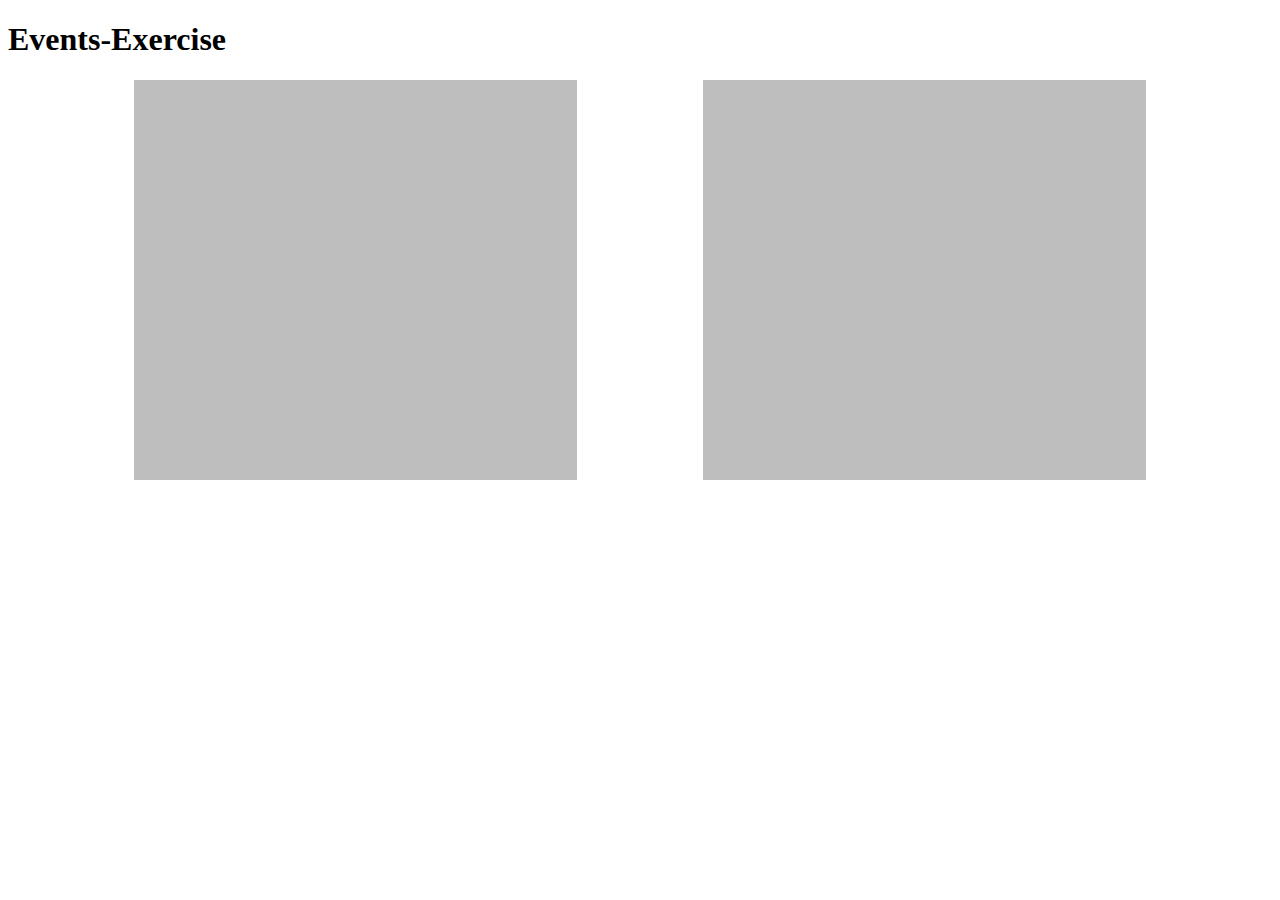
==== A02_EventInspector/index.html @ 1a373e92 "a02v1" ====
<!DOCTYPE html>
<html lang="en">
<head>
    <meta charset="UTF-8">
    <meta http-equiv="X-UA-Compatible" content="IE=edge">
    <meta name="viewport" content="width=device-width, initial-scale=1.0">
    <title>Document</title>
    <link rel="stylesheet" href="./style.css">
</head>
<body>
    <h1>Events-Exercise</h1>
    <div id="div0"></div>
    <div id="div1"></div>
    <span></span>
</body>
</html>
---- A02_EventInspector/style.css ----
div {
    height: 400px;
    width: 35%;
    background-color: rgb(190, 190, 190);
    position: relative;
}

#div0 {
    float: left;
    margin-left: 10%;
    
}

#div1 {
    float: right;
    margin-right: 10%;
}
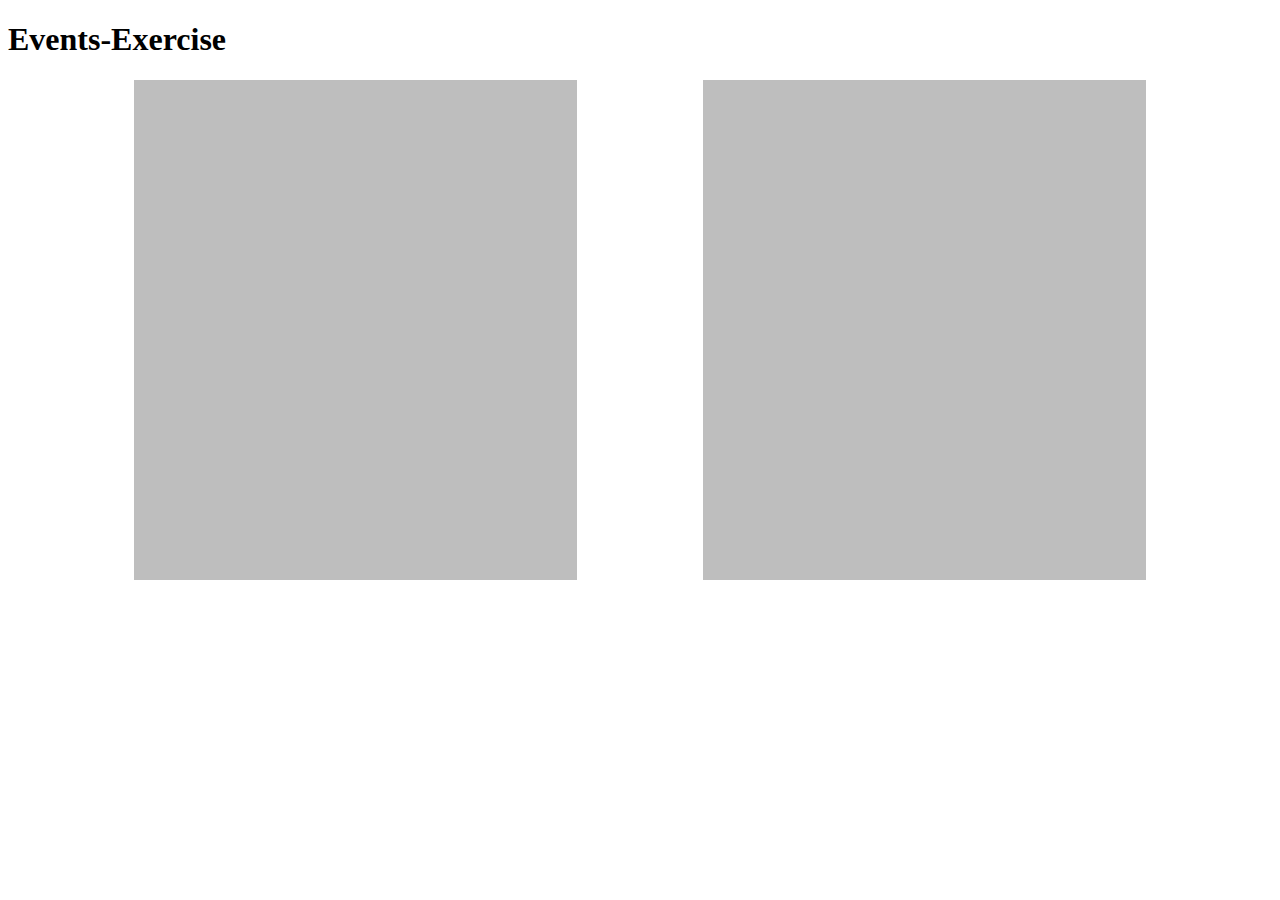
==== commit 70cfdb20: "a02v2" ====
--- a/A02_EventInspector/index.html
+++ b/A02_EventInspector/index.html
@@ -6,11 +6,16 @@
     <meta name="viewport" content="width=device-width, initial-scale=1.0">
     <title>Document</title>
     <link rel="stylesheet" href="./style.css">
+    <script src="./script.js"></script>
 </head>
 <body>
     <h1>Events-Exercise</h1>
     <div id="div0"></div>
     <div id="div1"></div>
-    <span></span>
+    <span id="mouseText">
+        <p id="x"></p>
+        <p id="y"></p>
+        <p id="object"></p>
+    </span>
 </body>
 </html>--- a/A02_EventInspector/style.css
+++ b/A02_EventInspector/style.css
@@ -1,5 +1,5 @@
 div {
-    height: 400px;
+    height: 500px;
     width: 35%;
     background-color: rgb(190, 190, 190);
     position: relative;
@@ -14,4 +14,5 @@
 #div1 {
     float: right;
     margin-right: 10%;
-}+}
+
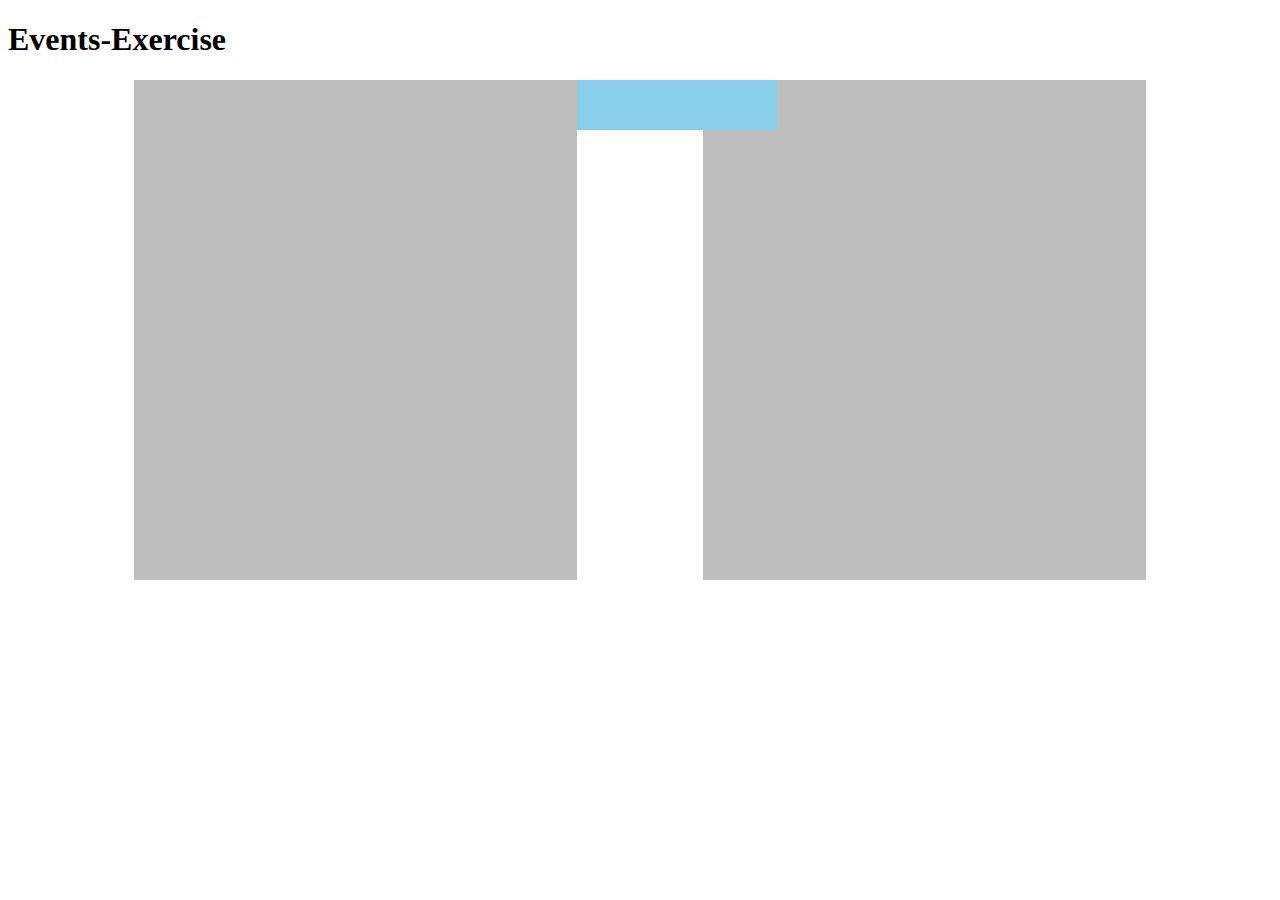
==== commit ce35e7b2: "a02v4" ====
--- a/A02_EventInspector/index.html
+++ b/A02_EventInspector/index.html
@@ -12,10 +12,6 @@
     <h1>Events-Exercise</h1>
     <div id="div0"></div>
     <div id="div1"></div>
-    <span id="mouseText">
-        <p id="x"></p>
-        <p id="y"></p>
-        <p id="object"></p>
-    </span>
+    <span id="mouseText"></span>
 </body>
 </html>--- a/A02_EventInspector/style.css
+++ b/A02_EventInspector/style.css
@@ -16,3 +16,10 @@
     margin-right: 10%;
 }
 
+#mouseText {
+    position: fixed;
+    z-index: 3;
+    height: 50px;
+    width: 200px;
+    background-color: skyblue;
+}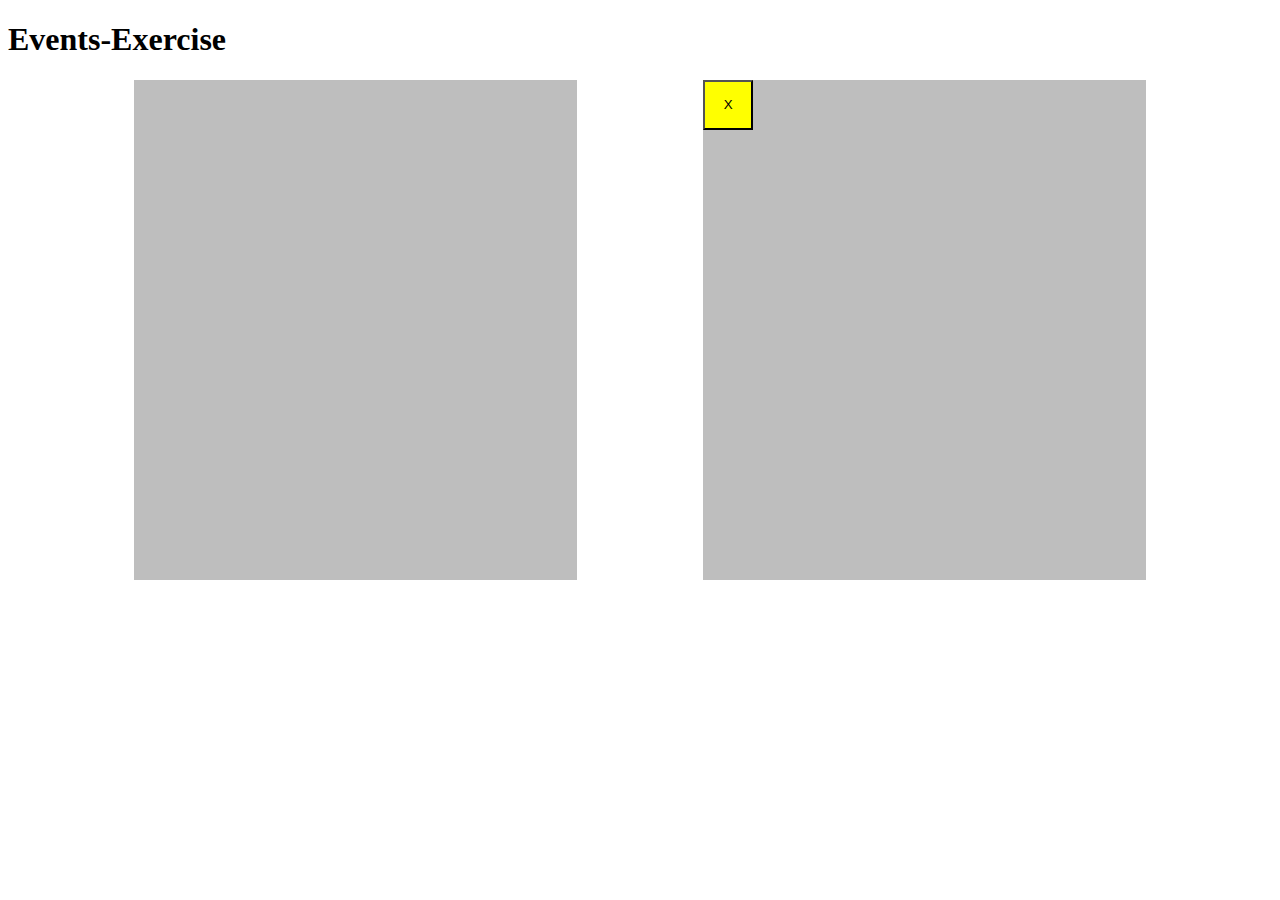
==== commit e5a389a3: "a02v5" ====
--- a/A02_EventInspector/index.html
+++ b/A02_EventInspector/index.html
@@ -11,7 +11,7 @@
 <body>
     <h1>Events-Exercise</h1>
     <div id="div0"></div>
-    <div id="div1"></div>
+    <div id="div1"><button>X</button></div>
     <span id="mouseText"></span>
 </body>
 </html>--- a/A02_EventInspector/style.css
+++ b/A02_EventInspector/style.css
@@ -22,4 +22,11 @@
     height: 50px;
     width: 200px;
     background-color: skyblue;
+    display: none;
+}
+
+button {
+    background-color: yellow;
+    height: 50px;
+    width: 50px;
 }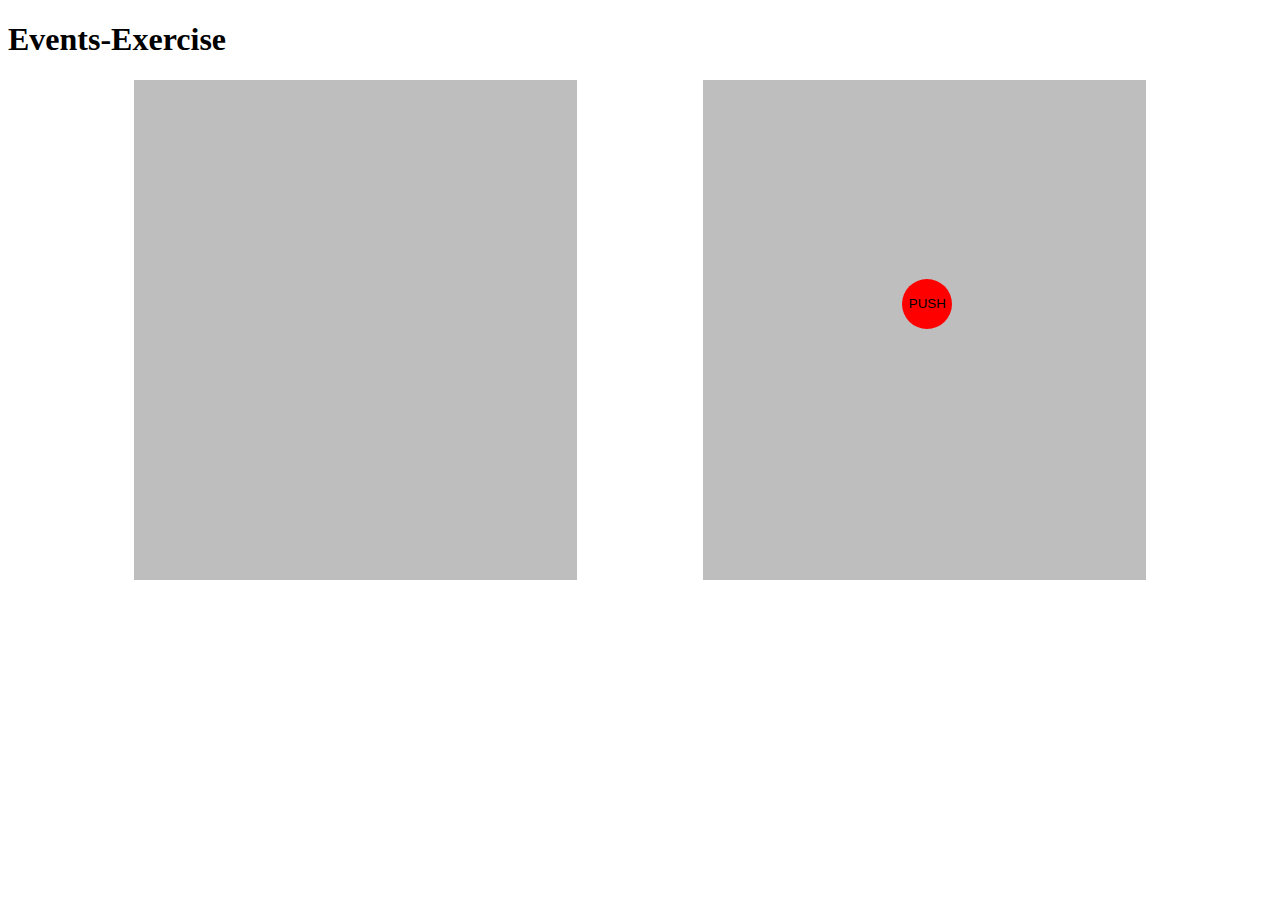
==== commit 4c5d6ecd: "a02v6" ====
--- a/A02_EventInspector/index.html
+++ b/A02_EventInspector/index.html
@@ -11,7 +11,7 @@
 <body>
     <h1>Events-Exercise</h1>
     <div id="div0"></div>
-    <div id="div1"><button>X</button></div>
+    <div id="div1"><button>PUSH</button></div>
     <span id="mouseText"></span>
 </body>
 </html>--- a/A02_EventInspector/style.css
+++ b/A02_EventInspector/style.css
@@ -26,7 +26,18 @@
 }
 
 button {
-    background-color: yellow;
+    background-color: red;
     height: 50px;
     width: 50px;
+    margin-left: 45%;
+    margin-right: 45%;
+    margin-top: 45%;
+    margin-bottom: 45%;
+    position: absolute;
+    border: none;
+    border-radius: 50px;
+}
+
+button:hover {
+    scale: 1.1;
 }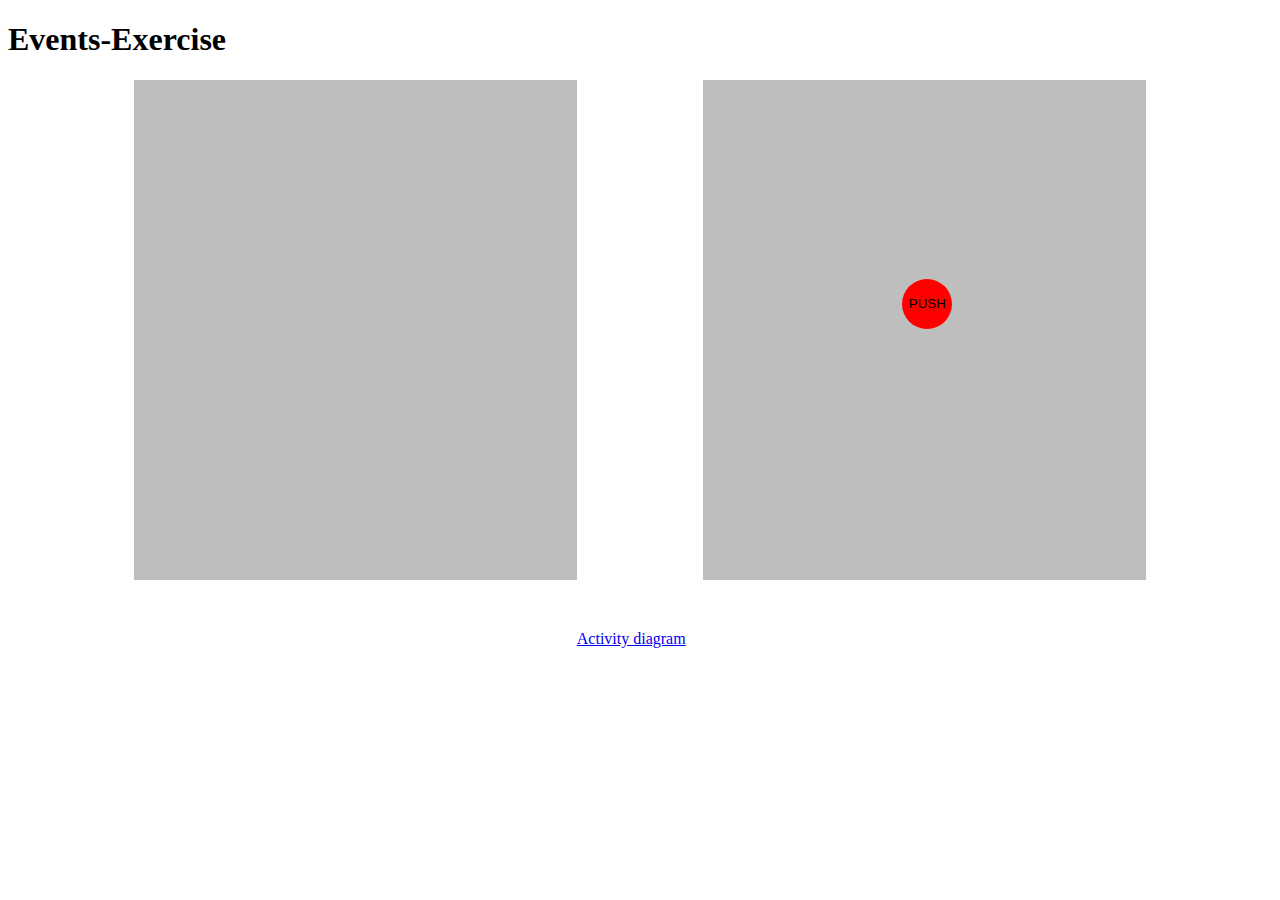
==== commit e8ec2b7e: "steckbrief221022v2" ====
--- a/A02_EventInspector/index.html
+++ b/A02_EventInspector/index.html
@@ -13,5 +13,6 @@
     <div id="div0"></div>
     <div id="div1"><button>PUSH</button></div>
     <span id="mouseText"></span>
+    <a href="./IMG_2607.jpeg" target="_blank">Activity diagram</a>
 </body>
 </html>--- a/A02_EventInspector/style.css
+++ b/A02_EventInspector/style.css
@@ -19,7 +19,7 @@
 #mouseText {
     position: fixed;
     z-index: 3;
-    height: 50px;
+    height: 40px;
     width: 200px;
     background-color: skyblue;
     display: none;
@@ -40,4 +40,9 @@
 
 button:hover {
     scale: 1.1;
+}
+
+a {
+    position: absolute;
+    margin-top: 550px;
 }